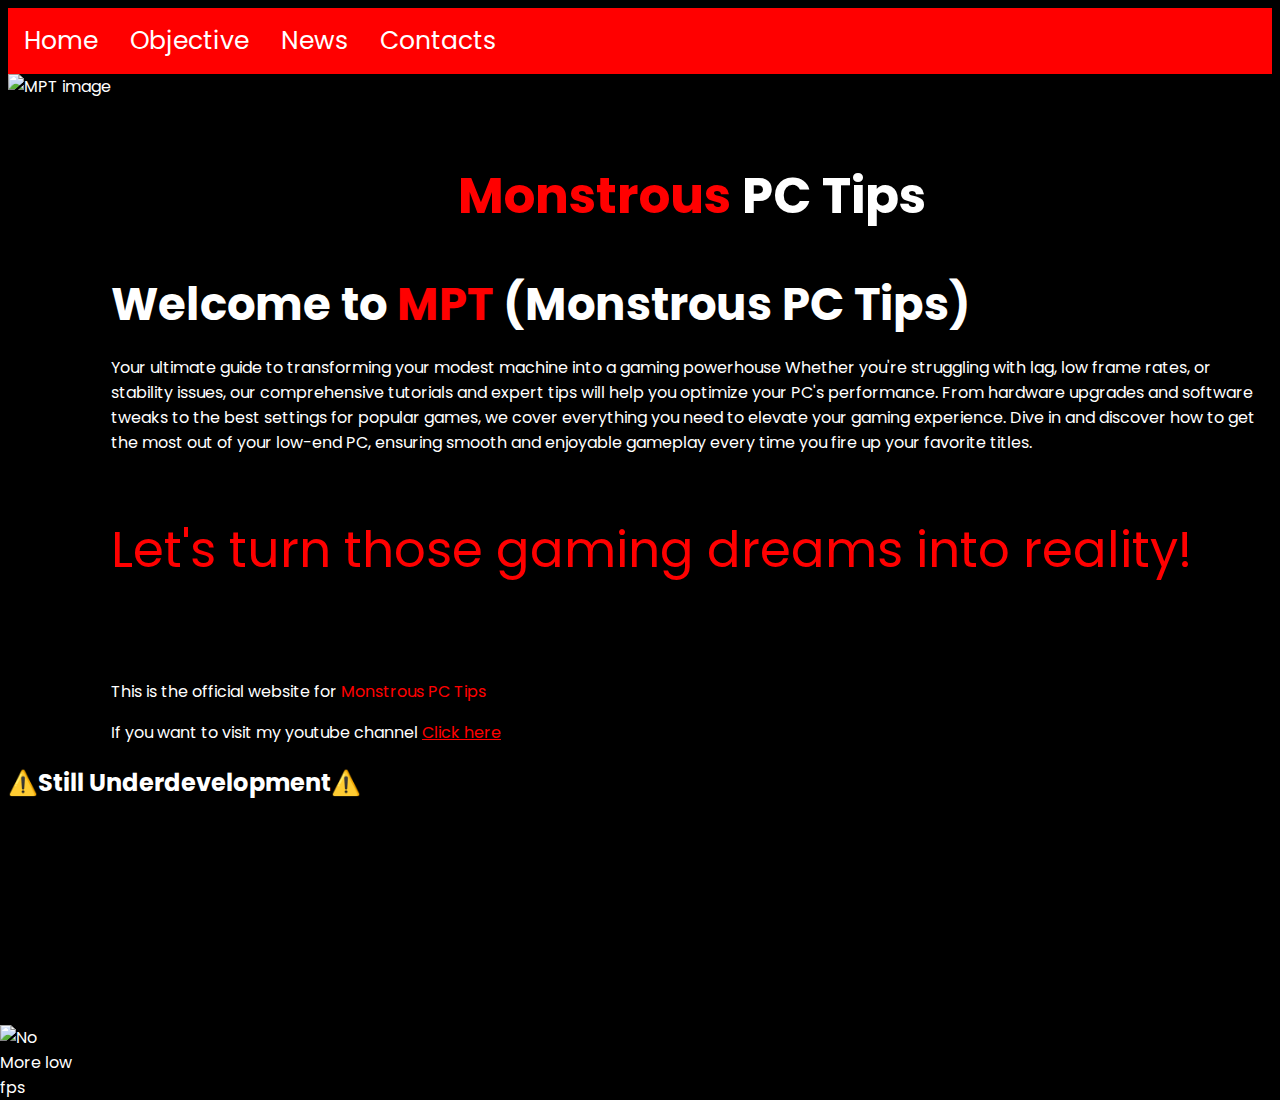
==== Index.html @ f4626e24 "Add files via upload" ====
<!DOCTYPE html>
<html lang="en">
<head>
    <meta charset="UTF-8">
    <meta name="viewport" content="width=device-width, initial-scale=1.0">
    <title>Monstrous PC TIps</title>
    <link rel="icon" type="image/x-icon" href="Images/Monstermach-removebg-preview.png">
</head>
<body>
    <!-- CSS -->
    <style>
        @import url(https://fonts.googleapis.com/css?family=Poppins:100,100italic,200,200italic,300,300italic,regular,italic,500,500italic,600,600italic,700,700italic,800,800italic,900,900italic);
        body
        {
            background-color: black;
            color: white;
            font-family:"Poppins";
        }

        ul
        {
            list-style-type: none;
            margin: 0;
            padding: 0;
            overflow: hidden;
            background-color: rgb(255, 0, 0);
        }

        li
        {
            float: left;
        }
        
        li a
        {
            display: block;
            color: white;
            background-color: red;
            padding: 14px 16px;
            text-decoration: none;
            font-size: 25px;
        }

        li a:hover
        {
            background-color: black;
            color: red;
        }

        
    </style>
    
    <!-- HTML -->
    <!--Horizontal navigation bar-->
    <ul>
        <li><a href="Index.html">Home</a></li>
        <li><a href="Obj.html">Objective</a></li>
        <li><a href="News.html">News</a></li>
        <li><a href="Contact.html">Contacts</a></li>
    </ul>
<br><br>
    <img src="Images/Monstermach-removebg-preview.png" alt="MPT image" style="float: left; margin-bottom: 650px; margin-top: -50px;">
    <img src="Images/fps boost valo.png" alt="No More low fps" style="position:absolute; bottom: -200px; right:1205px;;">

    <h1 style="color:red;font-family: Poppins; font-size: 50px; text-align:center;">Monstrous<span style="color: white;"> PC Tips</spans></h1>
    
    <h2 style="font-size: 45px; margin-bottom: 0%; margin-left: 20px;">Welcome to <span style="color: red;">MPT</span> (Monstrous PC Tips)</h2>
    
    <p class="Attractive-lines">Your ultimate guide to transforming your modest machine into a gaming powerhouse
        Whether you're struggling with lag, low frame rates, or stability issues, our comprehensive tutorials and
        expert tips will help you optimize your PC's performance. From hardware upgrades and software tweaks to the
        best settings for popular games, we cover everything you need to elevate your gaming experience. Dive in and
        discover how to get the most out of your low-end PC, ensuring smooth and enjoyable gameplay every time you
        fire up your favorite titles.</p>
        <br>

        <p><span style="color:red; text-align: center; font-size: 50px;">Let's turn those gaming dreams into reality!</span></p>
        <br>

    <p style="margin-left: 15px; margin-top: 50px;">This is the official website for <span style="color:red;">Monstrous PC Tips</span></p>
    <p style="margin-left: 15px;">If you want to visit my youtube channel <a href="https://www.youtube.com/@Monster046" style="color: red;">Click here</a></p>
        <h2>⚠️Still Underdevelopment⚠️</h2>

</body>
</html>
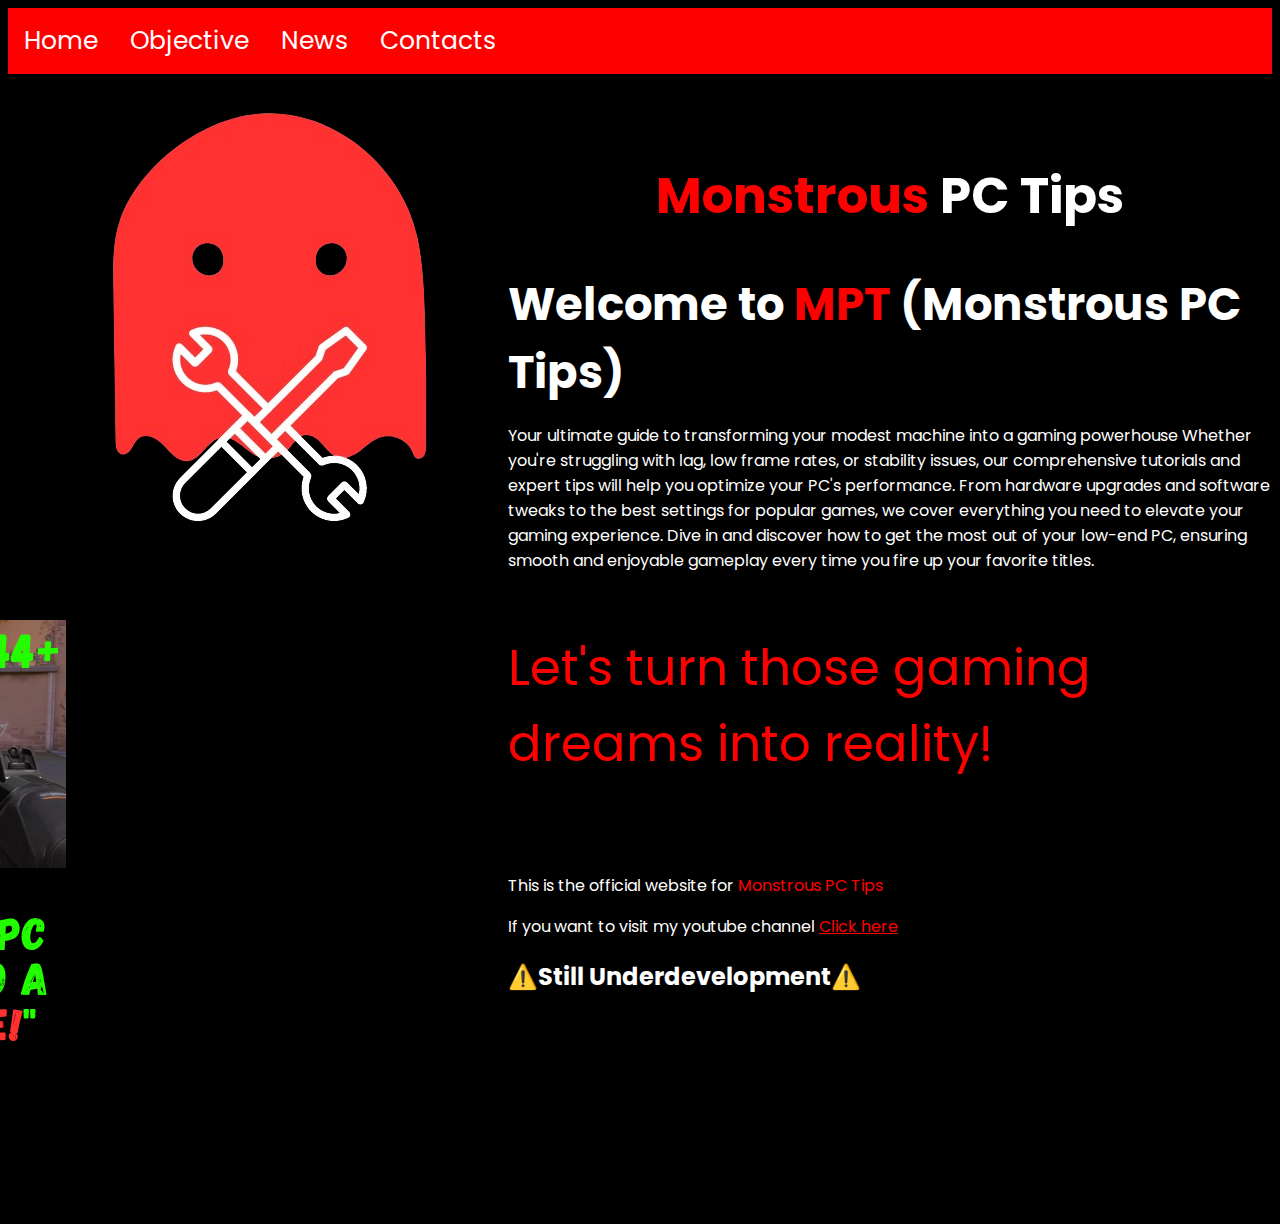
==== commit bccb1ab1: "Update Index.html" ====
--- a/Index.html
+++ b/Index.html
@@ -59,8 +59,8 @@
         <li><a href="Contact.html">Contacts</a></li>
     </ul>
 <br><br>
-    <img src="Images/Monstermach-removebg-preview.png" alt="MPT image" style="float: left; margin-bottom: 650px; margin-top: -50px;">
-    <img src="Images/fps boost valo.png" alt="No More low fps" style="position:absolute; bottom: -200px; right:1205px;;">
+    <img src="Monstermach-removebg-preview.png" alt="MPT image" style="float: left; margin-bottom: 650px; margin-top: -50px;">
+    <img src="fps boost valo.png" alt="No More low fps" style="position:absolute; bottom: -200px; right:1205px;;">
 
     <h1 style="color:red;font-family: Poppins; font-size: 50px; text-align:center;">Monstrous<span style="color: white;"> PC Tips</spans></h1>
     
@@ -82,4 +82,4 @@
         <h2>⚠️Still Underdevelopment⚠️</h2>
 
 </body>
-</html>+</html>
